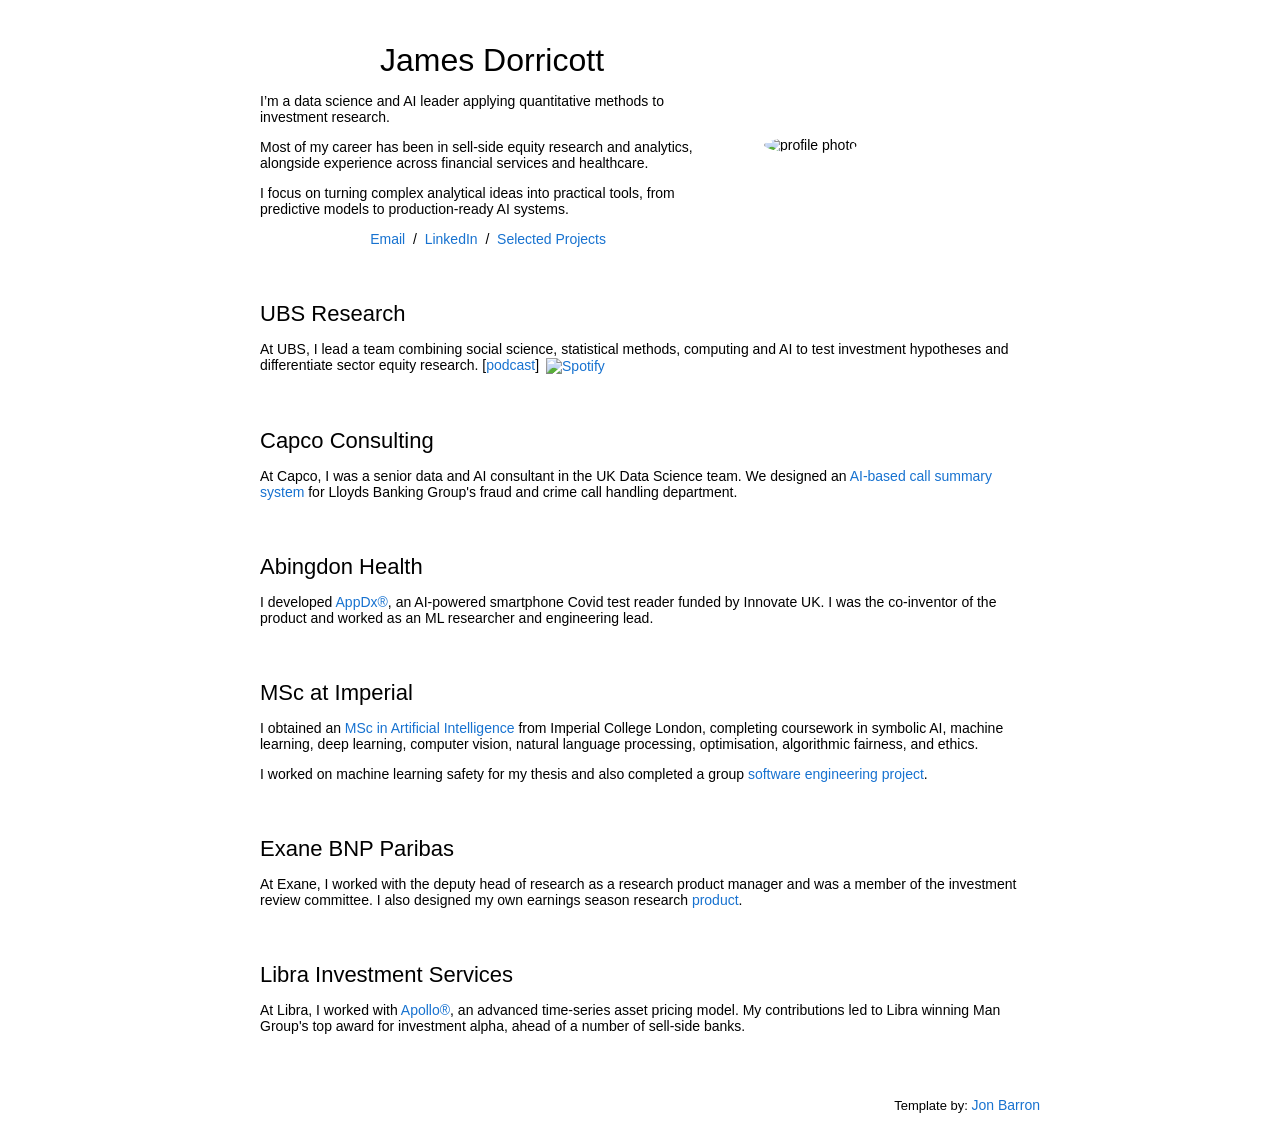
==== index.html @ 39cdfeed "Rename homepage projects link" ====
<!DOCTYPE HTML>
<html lang="en"><head>
  
  <!-- Global site tag (gtag.js) - Google Analytics -->
<script async src="https://www.googletagmanager.com/gtag/js?id=G-6J8CBRENW5"></script>
<script>
  window.dataLayer = window.dataLayer || [];
  function gtag(){dataLayer.push(arguments);}
  gtag('js', new Date());

  gtag('config', 'G-6J8CBRENW5');
</script>
  
  <meta http-equiv="Content-Type" content="text/html; charset=UTF-8">

  <title>James Dorricott</title>
  
  <meta name="author" content="James Dorricott">
  <meta name="viewport" content="width=device-width, initial-scale=1">
  
  <link rel="stylesheet" type="text/css" href="stylesheet.css">
  <!--<link rel="icon" type="image/png" href="images/seal_icon.png">-->

</head>

<body>
  <table style="width:100%;max-width:800px;border:0px;border-spacing:0px;border-collapse:separate;margin-right:auto;margin-left:auto;"><tbody>
    <tr style="padding:0px">
      <td style="padding:0px">
        <table style="width:100%;border:0px;border-spacing:0px;border-collapse:separate;margin-right:auto;margin-left:auto;"><tbody>
          <tr style="padding:0px">
            <td style="padding:2.5%;width:63%;vertical-align:middle">
              <p style="text-align:center">
                <name>James Dorricott</name>
              </p>
              <p>
                I’m a data science and AI leader applying quantitative methods to investment research.
              </p>
              <p>
                Most of my career has been in sell-side equity research and analytics, alongside experience across financial services and healthcare.
              </p>
              <p>
                I focus on turning complex analytical ideas into practical tools, from predictive models to production-ready AI systems.
              </p>
              <p style="text-align:center">
                <a href="mailto:jamie.dorricott@hotmail.com">Email</a> &nbsp/&nbsp
                <a href="https://www.linkedin.com/in/james-dorricott/">LinkedIn</a> &nbsp/&nbsp
                <a href="projects.html">Selected Projects</a> &nbsp
              </p>
            </td>
            <td style="padding:2.5%;width:40%;max-width:40%">
              <img style="width:100%;max-width:100%" alt="profile photo" src="images/another_profile.JPG" class="circular--square">
            </td>
          </tr>
        </tbody></table>
        <table style="width:100%;border:0px;border-spacing:0px;border-collapse:separate;margin-right:auto;margin-left:auto;"><tbody>
            <tr>
            <td style="padding:20px;width:100%;vertical-align:middle">
              <heading>UBS Research</heading>
              <p>
                At UBS, I lead a team combining social science, statistical methods, computing and AI to test investment hypotheses and differentiate sector equity research. [<a href="https://open.spotify.com/episode/4ZTTKerX1mOEBb1XofVZDd?si=zQdDPeLwSjmB13QXA9gnGA&utm_source=copy-link">podcast</a>] <a href="https://open.spotify.com/episode/4ZTTKerX1mOEBb1XofVZDd?si=zQdDPeLwSjmB13QXA9gnGA&utm_source=copy-link" aria-label="Listen to the podcast on Spotify"><img src="https://storage.googleapis.com/pr-newsroom-wp/1/2021/02/Spotify_Icon_RGB_Green.png" alt="Spotify" width="18" height="18" style="vertical-align:middle;margin-left:3px"></a>
              </p>
            </td>
          </tr>
        </tbody></table>

        <table style="width:100%;border:0px;border-spacing:0px;border-collapse:separate;margin-right:auto;margin-left:auto;"><tbody>
            <tr>
            <td style="padding:20px;width:100%;vertical-align:middle">
              <heading>Capco Consulting</heading>
              <p>
                At Capco, I was a senior data and AI consultant in the UK Data Science team. We designed an <a href="https://medium.com/ai-at-lloyds-banking-group/outsmarting-fraudsters-with-ai-call-assist-lloyds-banking-groups-intelligent-agent-for-customer-c62d2307f22b">AI-based call summary system</a> for Lloyds Banking Group's fraud and crime call handling department.
              </p>
            </td>
          </tr>
        </tbody></table>

        <table style="width:100%;border:0px;border-spacing:0px;border-collapse:separate;margin-right:auto;margin-left:auto;"><tbody>
            <tr>
            <td style="padding:20px;width:100%;vertical-align:middle">
              <heading>Abingdon Health</heading>
              <p>
                I developed <a href="https://www.abingdonhealth.com/smartphones-the-lateral-flow-readers-in-your-pockets/">AppDx&reg</a>, an AI-powered smartphone Covid test reader funded by Innovate UK. I was the co-inventor of the product and worked as an ML researcher and engineering lead.
              </p>
            </td>
          </tr>
        </tbody></table>

        <table style="width:100%;border:0px;border-spacing:0px;border-collapse:separate;margin-right:auto;margin-left:auto;"><tbody>
            <tr>
            <td style="padding:20px;width:100%;vertical-align:middle">
              <heading>MSc at Imperial</heading>
              <p>
                I obtained an <a href="http://www.imperial.ac.uk/computing/prospective-students/courses/pg/mai/">MSc in Artificial Intelligence</a> from Imperial College London, completing coursework in symbolic AI, machine learning, deep learning, computer vision, natural language processing, optimisation, algorithmic fairness, and ethics. 
              </p>
              <p>
                I worked on machine learning safety for my thesis and also completed a group <a href="https://www.imperial.ac.uk/computing/current-students/courses/70079/">software engineering project</a>.
                <!--<ul>
                  ...
                  <li>
                    <a href="https://www.imperial.ac.uk/computing/current-students/courses/70007/">70007</a> - Computational Optimisation
                  </li>
                  <li>
                    <a href="https://www.imperial.ac.uk/computing/current-students/courses/70010/">70010</a> - Deep Learning
                  </li>
                  <li>
                    <a href="https://www.imperial.ac.uk/computing/current-students/courses/70014/" >70014</a> - Machine Learning for Imaging
                  </li>
                  <li>
                    <a href="https://www.imperial.ac.uk/computing/current-students/courses/70015/">70015</a> - Mathematics for Machine Learning
                  </li>
                  <li>
                    <a href="https://www.imperial.ac.uk/computing/current-students/courses/70016/">70016</a> - Natural Language Processing
                  </li>
                  <li>
                    <a href="https://www.imperial.ac.uk/computing/current-students/courses/70050/">70050</a> - Foundations of Machine Learning
                  </li>
                  <li>
                    <a href="https://www.imperial.ac.uk/computing/current-students/courses/70051/">70051</a> - Symbolic Artificial Intelligence
                  </li>
                  <li>
                    <a href="https://www.imperial.ac.uk/computing/current-students/courses/70052/">70052</a> - Ethics, Privacy, AI in Society
                  </li>
                </ul>-->
              </p>
            </td>
          </tr>
        </tbody></table>

              <table style="width:100%;border:0px;border-spacing:0px;border-collapse:separate;margin-right:auto;margin-left:auto;"><tbody>
        <tr>
          <td style="padding:20px;width:100%;vertical-align:middle">
            <heading>Exane BNP Paribas</heading>
            <p>
              At Exane, I worked with the deputy head of research as a research product manager and was a member of the investment review committee. I also designed my own earnings season research <a href="https://jdorri.github.io/data/ebnpp.pdf">product</a>.
            </p>
          </td>
        </tr>
      </tbody></table>

<table style="width:100%;border:0px;border-spacing:0px;border-collapse:separate;margin-right:auto;margin-left:auto;"><tbody>
        <tr>
        <td style="padding:20px;width:100%;vertical-align:middle">
          <heading>Libra Investment Services</heading>
          <p>
            At Libra, I worked with <a href="https://www.libra-apollo.com/">Apollo&reg;</a>, an advanced time-series asset pricing model. My contributions led to Libra winning Man Group's top award for investment alpha, ahead of a number of sell-side banks.    
          </p>
        </td>
      </tr>
    </tbody></table>

        <table style="width:100%;border:0px;border-spacing:0px;border-collapse:separate;margin-right:auto;margin-left:auto;"><tbody>
          <tr>
            <td style="padding:0px">
              <br>
              <p style="text-align:right;font-size:small;">
                Template by: <a href="https://jonbarron.info/">Jon Barron</a>
              </p>
            </td>
          </tr>
        </tbody></table>
      </td>
    </tr>
  </table>
</body>

</html>
---- stylesheet.css ----
/* latin-ext */
@font-face {
  font-family: 'Lato';
  font-style: italic;
  font-weight: 400;
  src: local('Lato Italic'), local('Lato-Italic'), url(https://fonts.gstatic.com/s/lato/v15/S6u8w4BMUTPHjxsAUi-qNiXg7eU0.woff2) format('woff2');
  unicode-range: U+0100-024F, U+0259, U+1E00-1EFF, U+2020, U+20A0-20AB, U+20AD-20CF, U+2113, U+2C60-2C7F, U+A720-A7FF;
}
/* latin */
@font-face {
  font-family: 'Lato';
  font-style: italic;
  font-weight: 400;
  src: local('Lato Italic'), local('Lato-Italic'), url(https://fonts.gstatic.com/s/lato/v15/S6u8w4BMUTPHjxsAXC-qNiXg7Q.woff2) format('woff2');
  unicode-range: U+0000-00FF, U+0131, U+0152-0153, U+02BB-02BC, U+02C6, U+02DA, U+02DC, U+2000-206F, U+2074, U+20AC, U+2122, U+2191, U+2193, U+2212, U+2215, U+FEFF, U+FFFD;
}
/* latin-ext */
@font-face {
  font-family: 'Lato';
  font-style: italic;
  font-weight: 700;
  src: local('Lato Bold Italic'), local('Lato-BoldItalic'), url(https://fonts.gstatic.com/s/lato/v15/S6u_w4BMUTPHjxsI5wq_FQftx9897sxZ.woff2) format('woff2');
  unicode-range: U+0100-024F, U+0259, U+1E00-1EFF, U+2020, U+20A0-20AB, U+20AD-20CF, U+2113, U+2C60-2C7F, U+A720-A7FF;
}
/* latin */
@font-face {
  font-family: 'Lato';
  font-style: italic;
  font-weight: 700;
  src: local('Lato Bold Italic'), local('Lato-BoldItalic'), url(https://fonts.gstatic.com/s/lato/v15/S6u_w4BMUTPHjxsI5wq_Gwftx9897g.woff2) format('woff2');
  unicode-range: U+0000-00FF, U+0131, U+0152-0153, U+02BB-02BC, U+02C6, U+02DA, U+02DC, U+2000-206F, U+2074, U+20AC, U+2122, U+2191, U+2193, U+2212, U+2215, U+FEFF, U+FFFD;
}
/* latin-ext */
@font-face {
  font-family: 'Lato';
  font-style: normal;
  font-weight: 400;
  src: local('Lato Regular'), local('Lato-Regular'), url(https://fonts.gstatic.com/s/lato/v15/S6uyw4BMUTPHjxAwXiWtFCfQ7A.woff2) format('woff2');
  unicode-range: U+0100-024F, U+0259, U+1E00-1EFF, U+2020, U+20A0-20AB, U+20AD-20CF, U+2113, U+2C60-2C7F, U+A720-A7FF;
}
/* latin */
@font-face {
  font-family: 'Lato';
  font-style: normal;
  font-weight: 400;
  src: local('Lato Regular'), local('Lato-Regular'), url(https://fonts.gstatic.com/s/lato/v15/S6uyw4BMUTPHjx4wXiWtFCc.woff2) format('woff2');
  unicode-range: U+0000-00FF, U+0131, U+0152-0153, U+02BB-02BC, U+02C6, U+02DA, U+02DC, U+2000-206F, U+2074, U+20AC, U+2122, U+2191, U+2193, U+2212, U+2215, U+FEFF, U+FFFD;
}
/* latin-ext */
@font-face {
  font-family: 'Lato';
  font-style: normal;
  font-weight: 700;
  src: local('Lato Bold'), local('Lato-Bold'), url(https://fonts.gstatic.com/s/lato/v15/S6u9w4BMUTPHh6UVSwaPGQ3q5d0N7w.woff2) format('woff2');
  unicode-range: U+0100-024F, U+0259, U+1E00-1EFF, U+2020, U+20A0-20AB, U+20AD-20CF, U+2113, U+2C60-2C7F, U+A720-A7FF;
}
/* latin */
@font-face {
  font-family: 'Lato';
  font-style: normal;
  font-weight: 700;
  src: local('Lato Bold'), local('Lato-Bold'), url(https://fonts.gstatic.com/s/lato/v15/S6u9w4BMUTPHh6UVSwiPGQ3q5d0.woff2) format('woff2');
  unicode-range: U+0000-00FF, U+0131, U+0152-0153, U+02BB-02BC, U+02C6, U+02DA, U+02DC, U+2000-206F, U+2074, U+20AC, U+2122, U+2191, U+2193, U+2212, U+2215, U+FEFF, U+FFFD;
}

a {
  color: #1772d0;
  text-decoration: none;
}

a:focus,
a:hover {
  color: #f09228;
  text-decoration: none;
}

body,
td,
th,
tr,
p,
a {
  font-family: 'Lato', Verdana, Helvetica, sans-serif;
  font-size: 14px
}

strong {
  font-family: 'Lato', Verdana, Helvetica, sans-serif;
  font-size: 14px;
}

heading {
  font-family: 'Lato', Verdana, Helvetica, sans-serif;
  font-size: 22px;
}

papertitle {
  font-family: 'Lato', Verdana, Helvetica, sans-serif;
  font-size: 14px;
  font-weight: 700
}

name {
  font-family: 'Lato', Verdana, Helvetica, sans-serif;
  font-size: 32px;
}

.one {
  width: 160px;
  height: 160px;
  position: relative;
}

.two {
  width: 160px;
  height: 160px;
  position: absolute;
  transition: opacity .2s ease-in-out;
  -moz-transition: opacity .2s ease-in-out;
  -webkit-transition: opacity .2s ease-in-out;
}

.fade {
  transition: opacity .2s ease-in-out;
  -moz-transition: opacity .2s ease-in-out;
  -webkit-transition: opacity .2s ease-in-out;
}

span.highlight {
  background-color: #ffffd0;
}

.circular--square { 
  border-radius: 50%; 
}
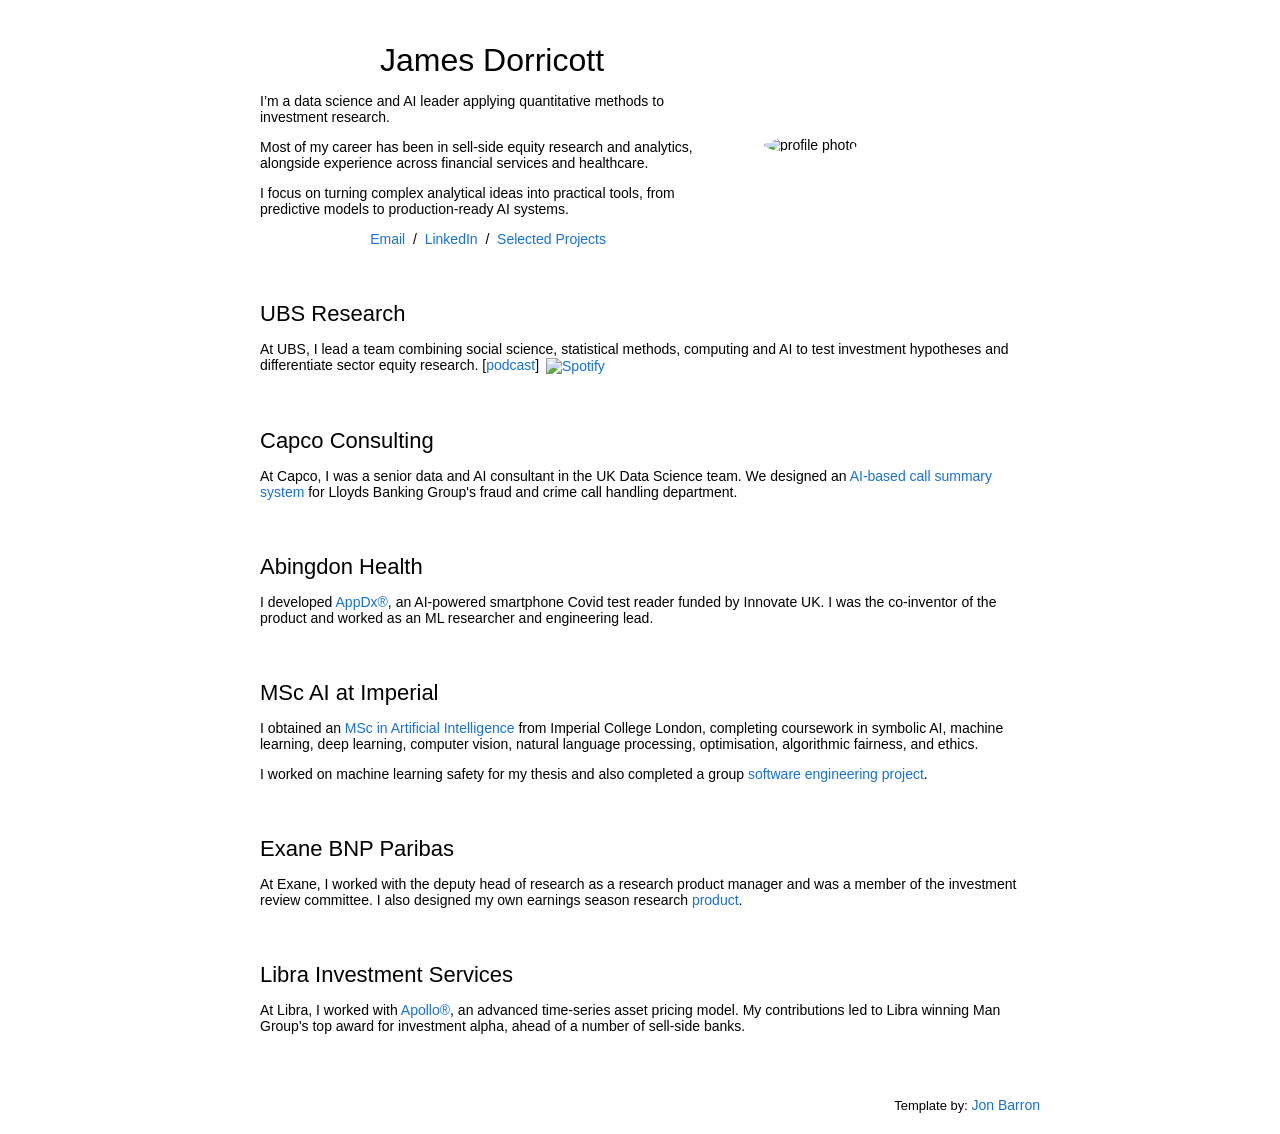
==== commit 0cf81ec3: "Clarify MSc section heading" ====
--- a/index.html
+++ b/index.html
@@ -89,7 +89,7 @@
         <table style="width:100%;border:0px;border-spacing:0px;border-collapse:separate;margin-right:auto;margin-left:auto;"><tbody>
             <tr>
             <td style="padding:20px;width:100%;vertical-align:middle">
-              <heading>MSc at Imperial</heading>
+              <heading>MSc AI at Imperial</heading>
               <p>
                 I obtained an <a href="http://www.imperial.ac.uk/computing/prospective-students/courses/pg/mai/">MSc in Artificial Intelligence</a> from Imperial College London, completing coursework in symbolic AI, machine learning, deep learning, computer vision, natural language processing, optimisation, algorithmic fairness, and ethics. 
               </p>
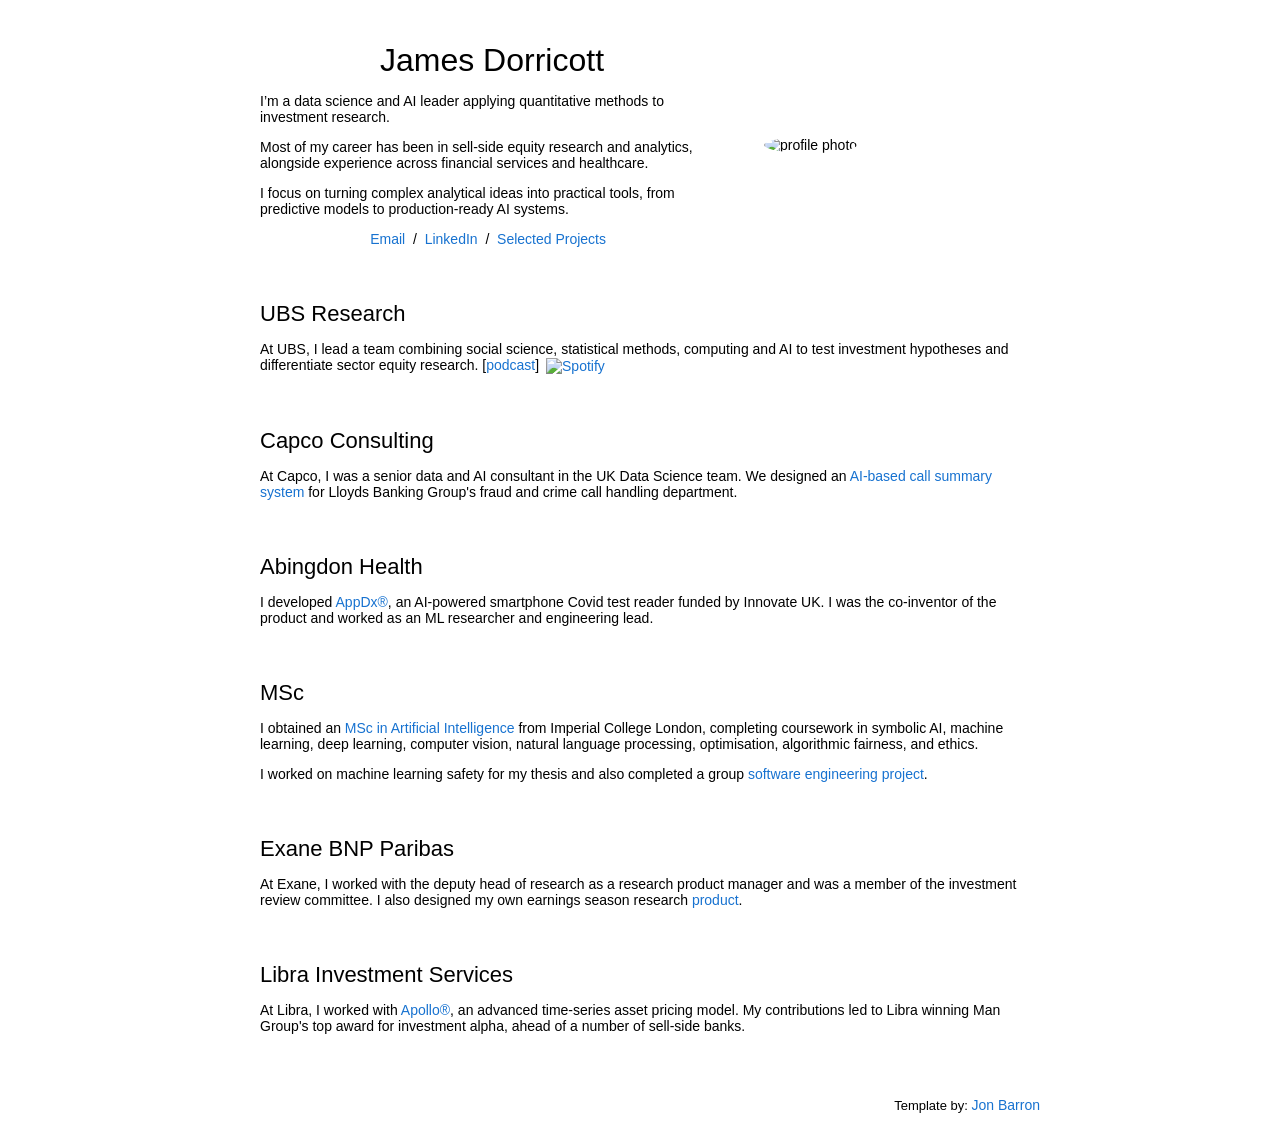
==== commit 137645e0: "Simplify MSc section heading" ====
--- a/index.html
+++ b/index.html
@@ -89,7 +89,7 @@
         <table style="width:100%;border:0px;border-spacing:0px;border-collapse:separate;margin-right:auto;margin-left:auto;"><tbody>
             <tr>
             <td style="padding:20px;width:100%;vertical-align:middle">
-              <heading>MSc AI at Imperial</heading>
+              <heading>MSc</heading>
               <p>
                 I obtained an <a href="http://www.imperial.ac.uk/computing/prospective-students/courses/pg/mai/">MSc in Artificial Intelligence</a> from Imperial College London, completing coursework in symbolic AI, machine learning, deep learning, computer vision, natural language processing, optimisation, algorithmic fairness, and ethics. 
               </p>
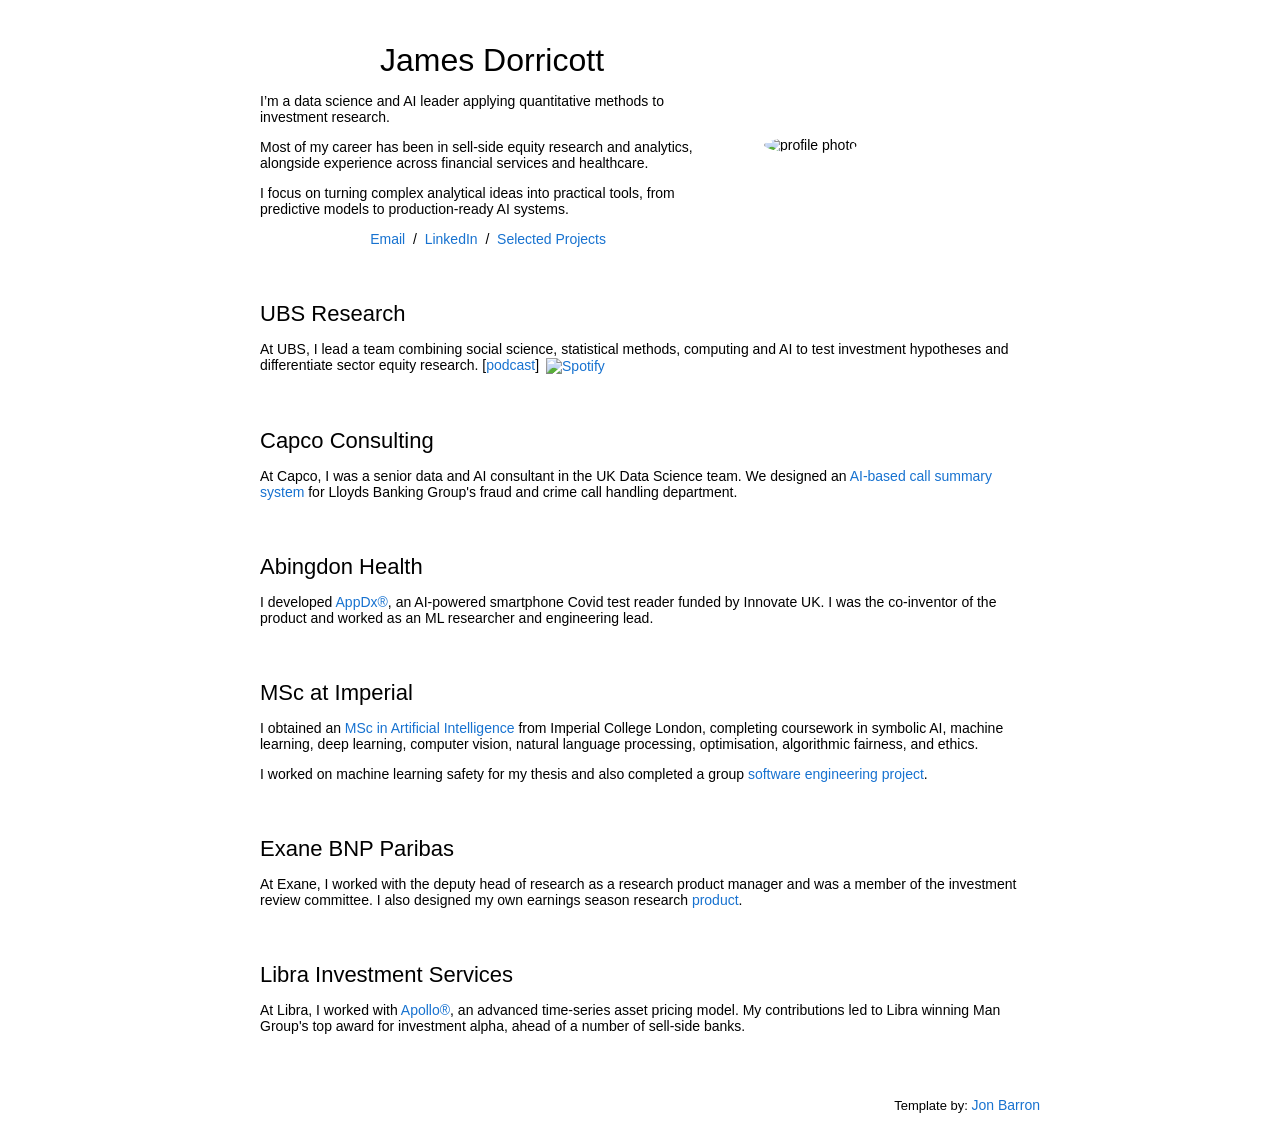
==== commit 04c61382: "Restore MSc at Imperial heading" ====
--- a/index.html
+++ b/index.html
@@ -89,7 +89,7 @@
         <table style="width:100%;border:0px;border-spacing:0px;border-collapse:separate;margin-right:auto;margin-left:auto;"><tbody>
             <tr>
             <td style="padding:20px;width:100%;vertical-align:middle">
-              <heading>MSc</heading>
+              <heading>MSc at Imperial</heading>
               <p>
                 I obtained an <a href="http://www.imperial.ac.uk/computing/prospective-students/courses/pg/mai/">MSc in Artificial Intelligence</a> from Imperial College London, completing coursework in symbolic AI, machine learning, deep learning, computer vision, natural language processing, optimisation, algorithmic fairness, and ethics. 
               </p>
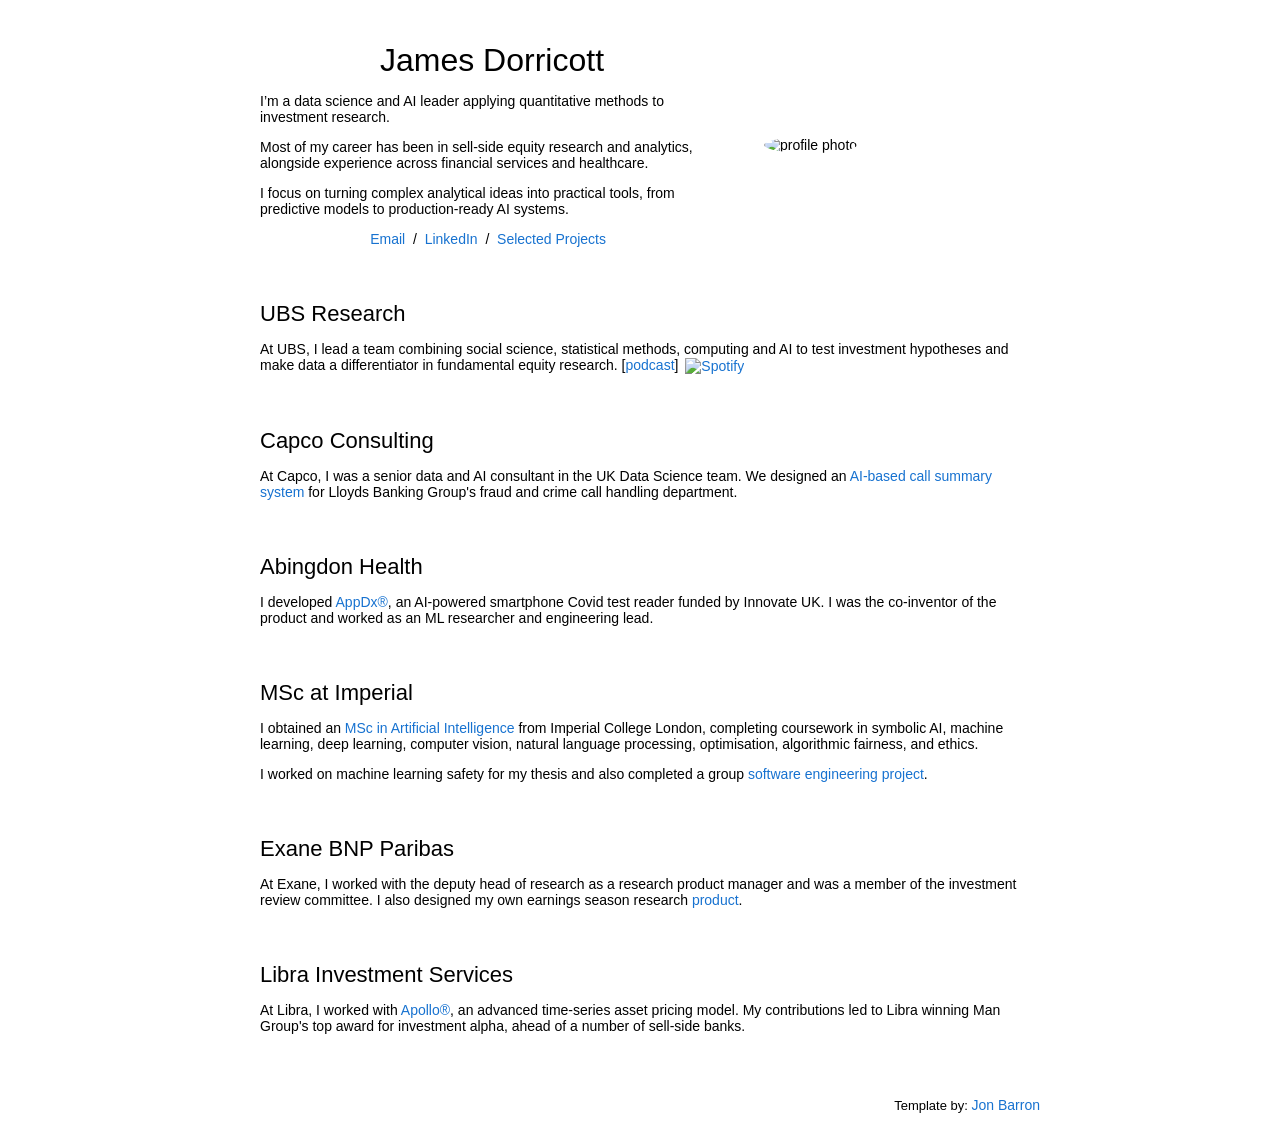
==== commit 4ea34d9e: "Refine UBS research description" ====
--- a/index.html
+++ b/index.html
@@ -58,7 +58,7 @@
             <td style="padding:20px;width:100%;vertical-align:middle">
               <heading>UBS Research</heading>
               <p>
-                At UBS, I lead a team combining social science, statistical methods, computing and AI to test investment hypotheses and differentiate sector equity research. [<a href="https://open.spotify.com/episode/4ZTTKerX1mOEBb1XofVZDd?si=zQdDPeLwSjmB13QXA9gnGA&utm_source=copy-link">podcast</a>] <a href="https://open.spotify.com/episode/4ZTTKerX1mOEBb1XofVZDd?si=zQdDPeLwSjmB13QXA9gnGA&utm_source=copy-link" aria-label="Listen to the podcast on Spotify"><img src="https://storage.googleapis.com/pr-newsroom-wp/1/2021/02/Spotify_Icon_RGB_Green.png" alt="Spotify" width="18" height="18" style="vertical-align:middle;margin-left:3px"></a>
+                At UBS, I lead a team combining social science, statistical methods, computing and AI to test investment hypotheses and make data a differentiator in fundamental equity research. [<a href="https://open.spotify.com/episode/4ZTTKerX1mOEBb1XofVZDd?si=zQdDPeLwSjmB13QXA9gnGA&utm_source=copy-link">podcast</a>] <a href="https://open.spotify.com/episode/4ZTTKerX1mOEBb1XofVZDd?si=zQdDPeLwSjmB13QXA9gnGA&utm_source=copy-link" aria-label="Listen to the podcast on Spotify"><img src="https://storage.googleapis.com/pr-newsroom-wp/1/2021/02/Spotify_Icon_RGB_Green.png" alt="Spotify" width="18" height="18" style="vertical-align:middle;margin-left:3px"></a>
               </p>
             </td>
           </tr>
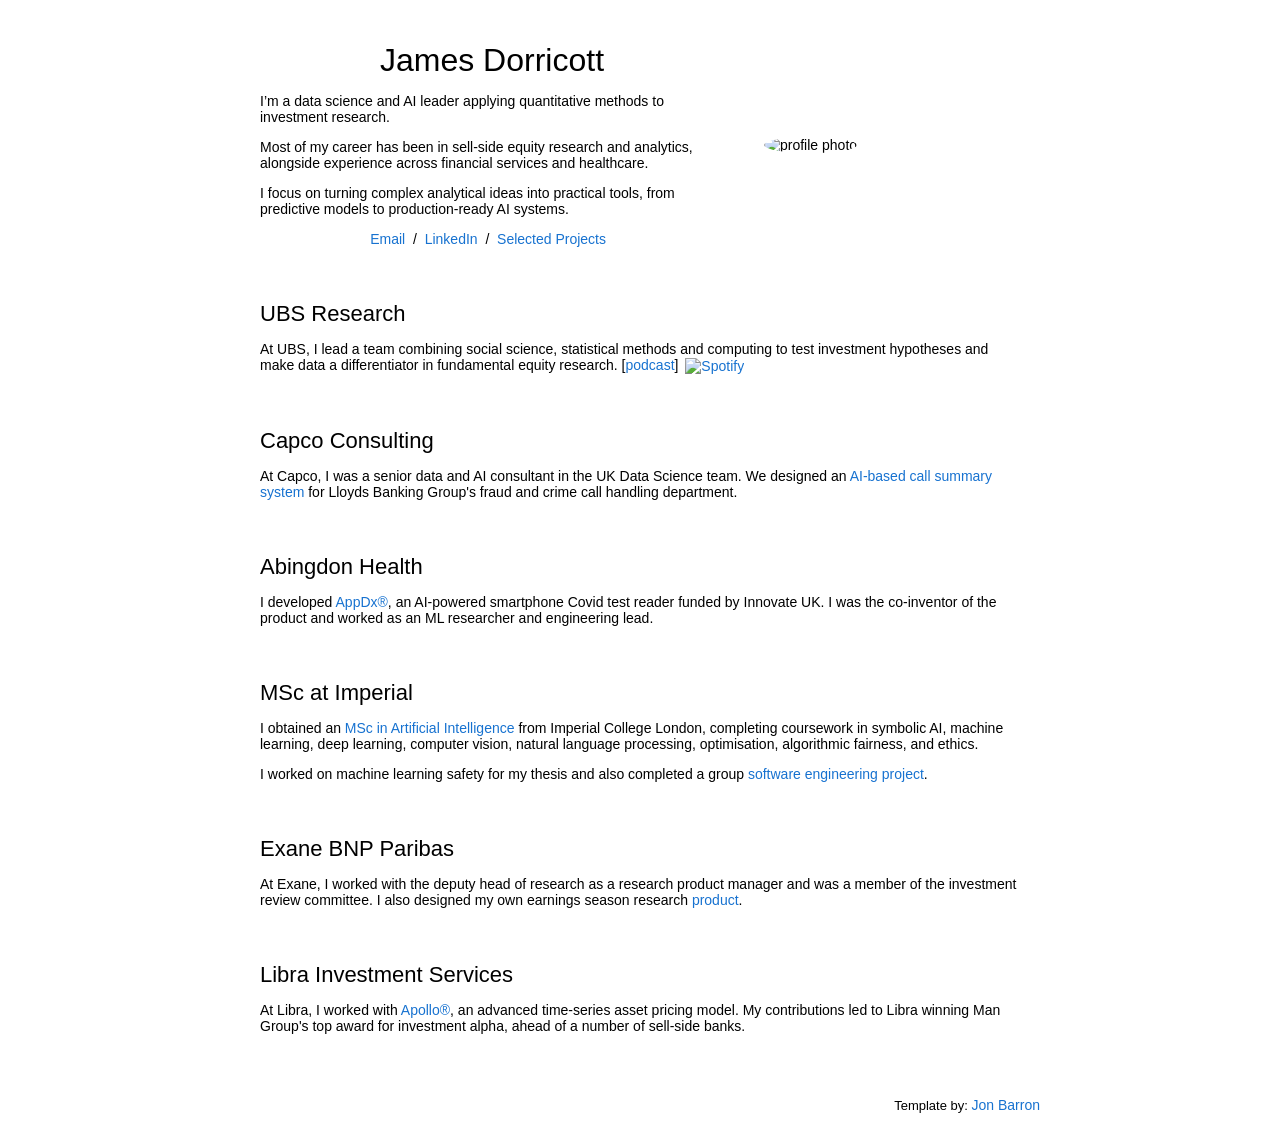
==== commit 5aa75157: "Simplify UBS methods list" ====
--- a/index.html
+++ b/index.html
@@ -58,7 +58,7 @@
             <td style="padding:20px;width:100%;vertical-align:middle">
               <heading>UBS Research</heading>
               <p>
-                At UBS, I lead a team combining social science, statistical methods, computing and AI to test investment hypotheses and make data a differentiator in fundamental equity research. [<a href="https://open.spotify.com/episode/4ZTTKerX1mOEBb1XofVZDd?si=zQdDPeLwSjmB13QXA9gnGA&utm_source=copy-link">podcast</a>] <a href="https://open.spotify.com/episode/4ZTTKerX1mOEBb1XofVZDd?si=zQdDPeLwSjmB13QXA9gnGA&utm_source=copy-link" aria-label="Listen to the podcast on Spotify"><img src="https://storage.googleapis.com/pr-newsroom-wp/1/2021/02/Spotify_Icon_RGB_Green.png" alt="Spotify" width="18" height="18" style="vertical-align:middle;margin-left:3px"></a>
+                At UBS, I lead a team combining social science, statistical methods and computing to test investment hypotheses and make data a differentiator in fundamental equity research. [<a href="https://open.spotify.com/episode/4ZTTKerX1mOEBb1XofVZDd?si=zQdDPeLwSjmB13QXA9gnGA&utm_source=copy-link">podcast</a>] <a href="https://open.spotify.com/episode/4ZTTKerX1mOEBb1XofVZDd?si=zQdDPeLwSjmB13QXA9gnGA&utm_source=copy-link" aria-label="Listen to the podcast on Spotify"><img src="https://storage.googleapis.com/pr-newsroom-wp/1/2021/02/Spotify_Icon_RGB_Green.png" alt="Spotify" width="18" height="18" style="vertical-align:middle;margin-left:3px"></a>
               </p>
             </td>
           </tr>
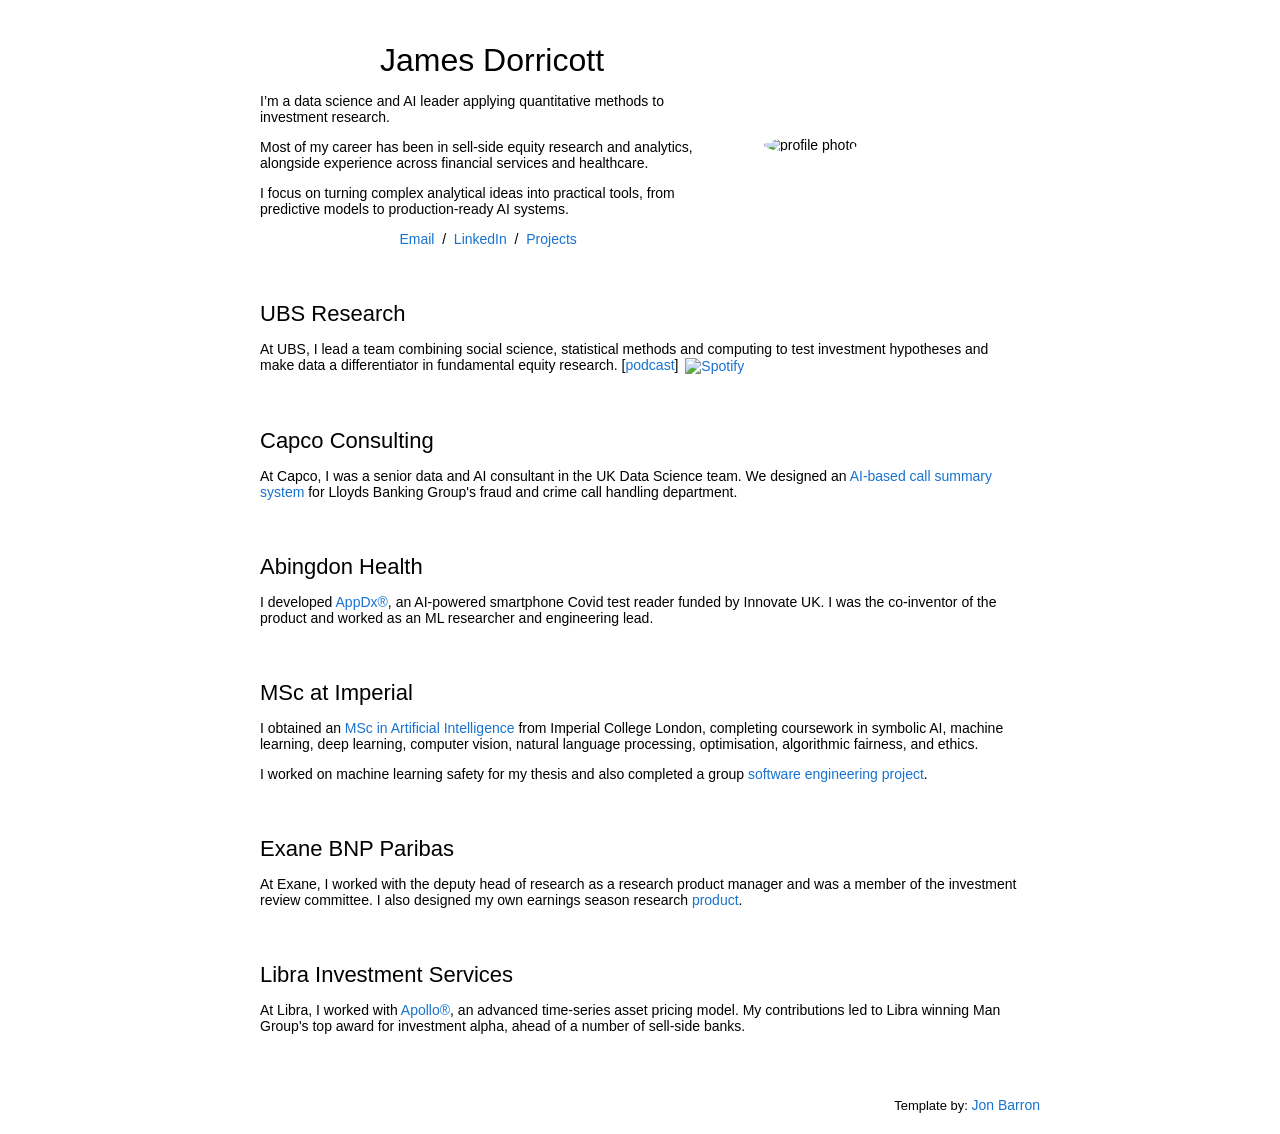
==== commit a07cdaac: "Rename homepage link to Projects" ====
--- a/index.html
+++ b/index.html
@@ -45,7 +45,7 @@
               <p style="text-align:center">
                 <a href="mailto:jamie.dorricott@hotmail.com">Email</a> &nbsp/&nbsp
                 <a href="https://www.linkedin.com/in/james-dorricott/">LinkedIn</a> &nbsp/&nbsp
-                <a href="projects.html">Selected Projects</a> &nbsp
+                <a href="projects.html">Projects</a> &nbsp
               </p>
             </td>
             <td style="padding:2.5%;width:40%;max-width:40%">
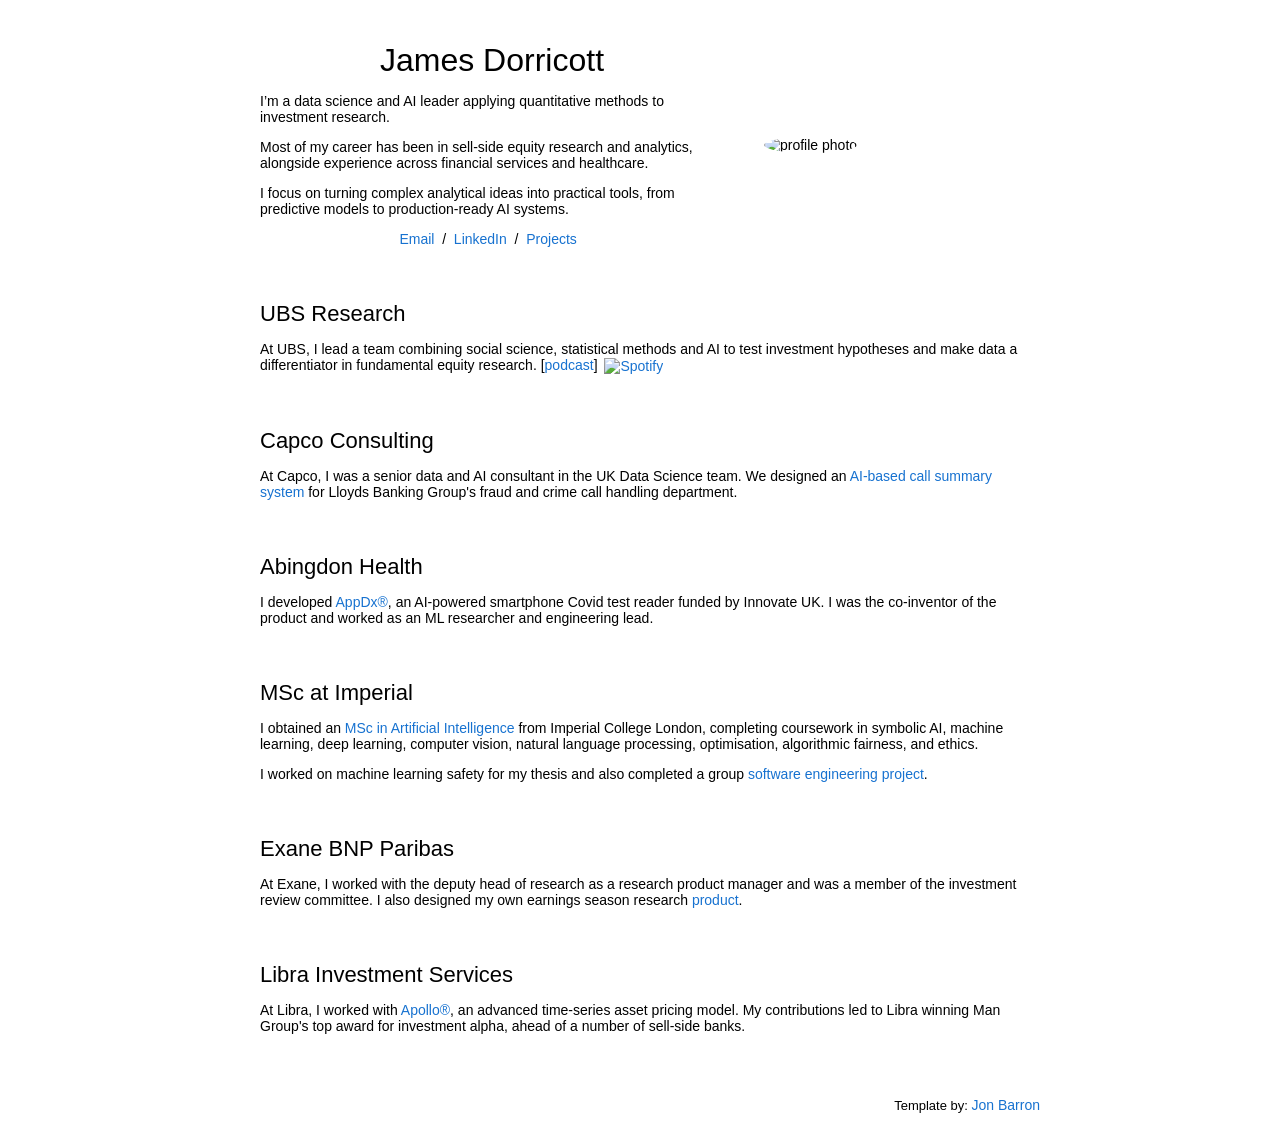
==== commit 46baf1e9: "Update UBS methods wording" ====
--- a/index.html
+++ b/index.html
@@ -58,7 +58,7 @@
             <td style="padding:20px;width:100%;vertical-align:middle">
               <heading>UBS Research</heading>
               <p>
-                At UBS, I lead a team combining social science, statistical methods and computing to test investment hypotheses and make data a differentiator in fundamental equity research. [<a href="https://open.spotify.com/episode/4ZTTKerX1mOEBb1XofVZDd?si=zQdDPeLwSjmB13QXA9gnGA&utm_source=copy-link">podcast</a>] <a href="https://open.spotify.com/episode/4ZTTKerX1mOEBb1XofVZDd?si=zQdDPeLwSjmB13QXA9gnGA&utm_source=copy-link" aria-label="Listen to the podcast on Spotify"><img src="https://storage.googleapis.com/pr-newsroom-wp/1/2021/02/Spotify_Icon_RGB_Green.png" alt="Spotify" width="18" height="18" style="vertical-align:middle;margin-left:3px"></a>
+                At UBS, I lead a team combining social science, statistical methods and AI to test investment hypotheses and make data a differentiator in fundamental equity research. [<a href="https://open.spotify.com/episode/4ZTTKerX1mOEBb1XofVZDd?si=zQdDPeLwSjmB13QXA9gnGA&utm_source=copy-link">podcast</a>] <a href="https://open.spotify.com/episode/4ZTTKerX1mOEBb1XofVZDd?si=zQdDPeLwSjmB13QXA9gnGA&utm_source=copy-link" aria-label="Listen to the podcast on Spotify"><img src="https://storage.googleapis.com/pr-newsroom-wp/1/2021/02/Spotify_Icon_RGB_Green.png" alt="Spotify" width="18" height="18" style="vertical-align:middle;margin-left:3px"></a>
               </p>
             </td>
           </tr>
